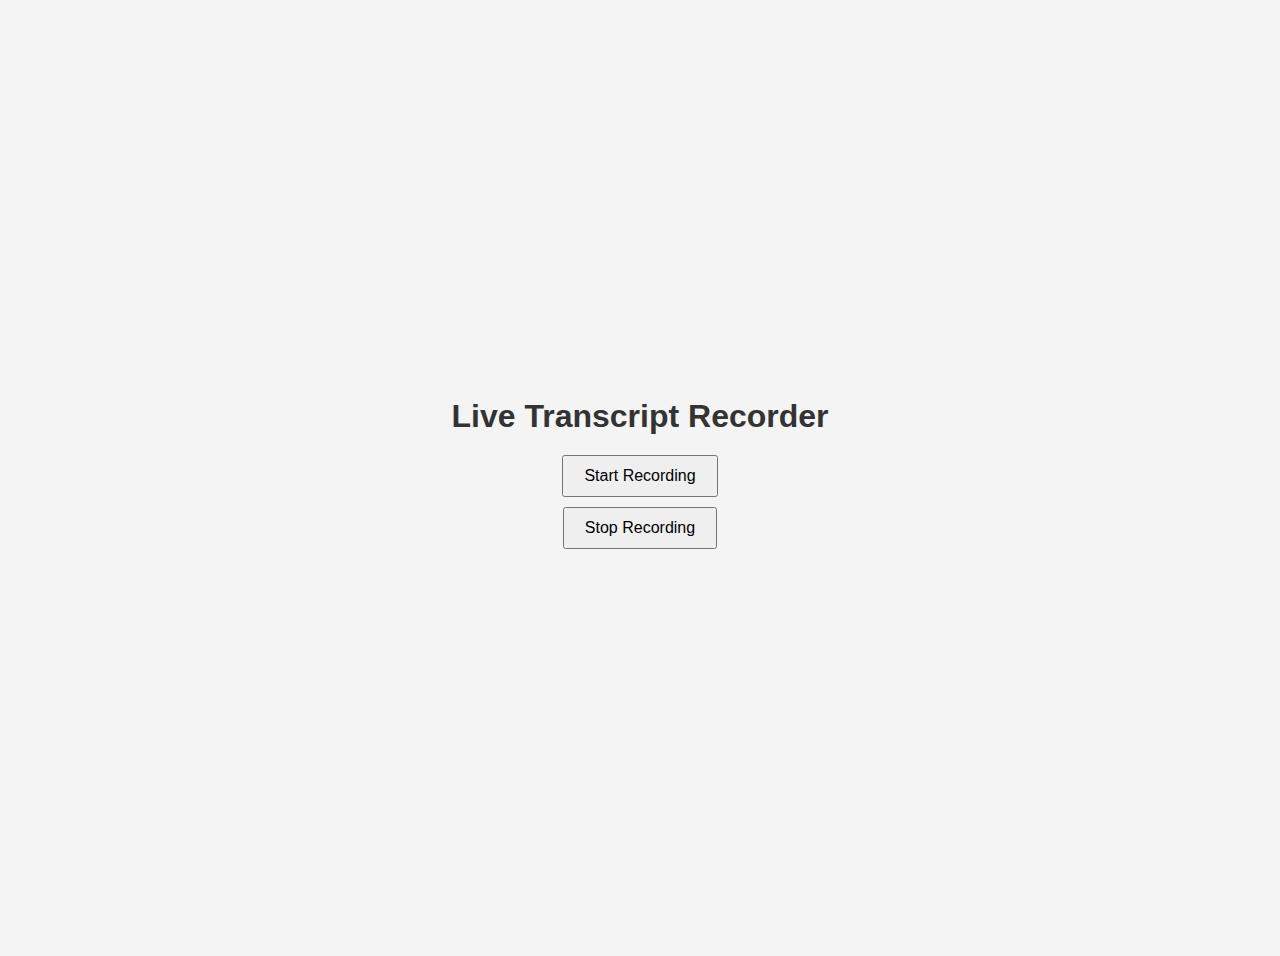
==== static/transcript.html @ e2672ccb "Add files via upload" ====
<!DOCTYPE html>
<html lang="en">
<head>
    <meta charset="UTF-8">
    <title>Live Transcript Recorder</title>
    <style>
        body {
            font-family: Arial, sans-serif;
            height: 100vh;
            display: flex;
            flex-direction: column;
            justify-content: center;
            align-items: center;
            padding: 20px;
            background-color: #f4f4f4;
        }

        h1 {
            color: #333;
            margin-bottom: 20px;
        }

        button {
            padding: 10px 20px;
            font-size: 16px;
            margin-bottom: 10px;
        }

        #output {
            margin-top: 20px;
            white-space: pre-line;
            text-align: center;
        }

    </style>
</head>
<body>
    <h1>Live Transcript Recorder</h1>
    <button id="start-btn">Start Recording</button>
    <button id="stop-btn">Stop Recording</button>
    <div id="output"></div>
    
    <script>
        document.addEventListener("DOMContentLoaded", function() {
            const startBtn = document.getElementById("start-btn");
            const stopBtn = document.getElementById("stop-btn");
            const outputDiv = document.getElementById("output");

            let recognition = new webkitSpeechRecognition();
            recognition.continuous = true;
            recognition.interimResults = false;
            recognition.lang = 'en-US';

            let transcript = "";

            startBtn.addEventListener("click", function() {
                startBtn.disabled = true;
                stopBtn.disabled = false;

                outputDiv.innerHTML = "Listening...";
                outputDiv.innerHTML += "<br>"; // Add a line break

                recognition.start();
            });

            stopBtn.addEventListener("click", function() {
                startBtn.disabled = false;
                stopBtn.disabled = true;

                recognition.stop();
                outputDiv.innerHTML += "<br>Recording stopped.";
            });

            recognition.onresult = function(event) {
                transcript += event.results[0][0].transcript + " ";
                outputDiv.innerHTML = transcript;
            };

            recognition.onerror = function(event) {
                outputDiv.innerHTML += "<br>Error occurred while recording: " + event.error;
                recognition.stop();
            };

            recognition.onend = function() {
                outputDiv.innerHTML += "<br>Recorded: " + transcript;

                fetch('/save_transcript', {
                    method: 'POST',
                    headers: {
                        'Content-Type': 'application/json',
                    },
                    body: JSON.stringify({text: transcript}),
                });

                transcript = ""; // Reset transcript for next recording
            };
        });
    </script>
</body>
</html>
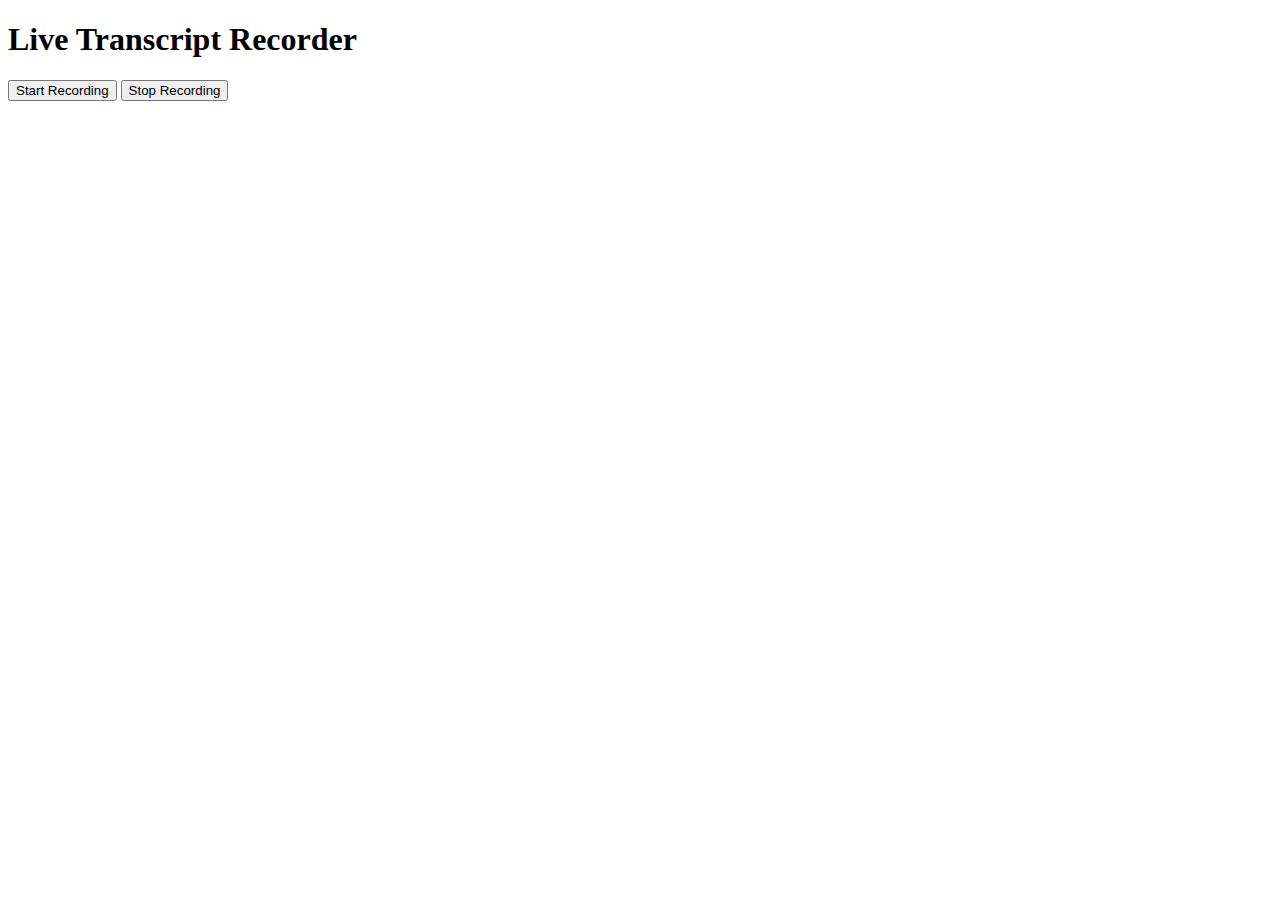
==== commit c2f669dd: "transcript.html" ====
--- a/static/transcript.html
+++ b/static/transcript.html
@@ -3,98 +3,13 @@
 <head>
     <meta charset="UTF-8">
     <title>Live Transcript Recorder</title>
-    <style>
-        body {
-            font-family: Arial, sans-serif;
-            height: 100vh;
-            display: flex;
-            flex-direction: column;
-            justify-content: center;
-            align-items: center;
-            padding: 20px;
-            background-color: #f4f4f4;
-        }
-
-        h1 {
-            color: #333;
-            margin-bottom: 20px;
-        }
-
-        button {
-            padding: 10px 20px;
-            font-size: 16px;
-            margin-bottom: 10px;
-        }
-
-        #output {
-            margin-top: 20px;
-            white-space: pre-line;
-            text-align: center;
-        }
-
-    </style>
+    <link rel="stylesheet" href="static/transcript.css">
 </head>
 <body>
     <h1>Live Transcript Recorder</h1>
     <button id="start-btn">Start Recording</button>
     <button id="stop-btn">Stop Recording</button>
     <div id="output"></div>
-    
-    <script>
-        document.addEventListener("DOMContentLoaded", function() {
-            const startBtn = document.getElementById("start-btn");
-            const stopBtn = document.getElementById("stop-btn");
-            const outputDiv = document.getElementById("output");
-
-            let recognition = new webkitSpeechRecognition();
-            recognition.continuous = true;
-            recognition.interimResults = false;
-            recognition.lang = 'en-US';
-
-            let transcript = "";
-
-            startBtn.addEventListener("click", function() {
-                startBtn.disabled = true;
-                stopBtn.disabled = false;
-
-                outputDiv.innerHTML = "Listening...";
-                outputDiv.innerHTML += "<br>"; // Add a line break
-
-                recognition.start();
-            });
-
-            stopBtn.addEventListener("click", function() {
-                startBtn.disabled = false;
-                stopBtn.disabled = true;
-
-                recognition.stop();
-                outputDiv.innerHTML += "<br>Recording stopped.";
-            });
-
-            recognition.onresult = function(event) {
-                transcript += event.results[0][0].transcript + " ";
-                outputDiv.innerHTML = transcript;
-            };
-
-            recognition.onerror = function(event) {
-                outputDiv.innerHTML += "<br>Error occurred while recording: " + event.error;
-                recognition.stop();
-            };
-
-            recognition.onend = function() {
-                outputDiv.innerHTML += "<br>Recorded: " + transcript;
-
-                fetch('/save_transcript', {
-                    method: 'POST',
-                    headers: {
-                        'Content-Type': 'application/json',
-                    },
-                    body: JSON.stringify({text: transcript}),
-                });
-
-                transcript = ""; // Reset transcript for next recording
-            };
-        });
-    </script>
+    <script src="static/transcript.js"></script>
 </body>
 </html>
